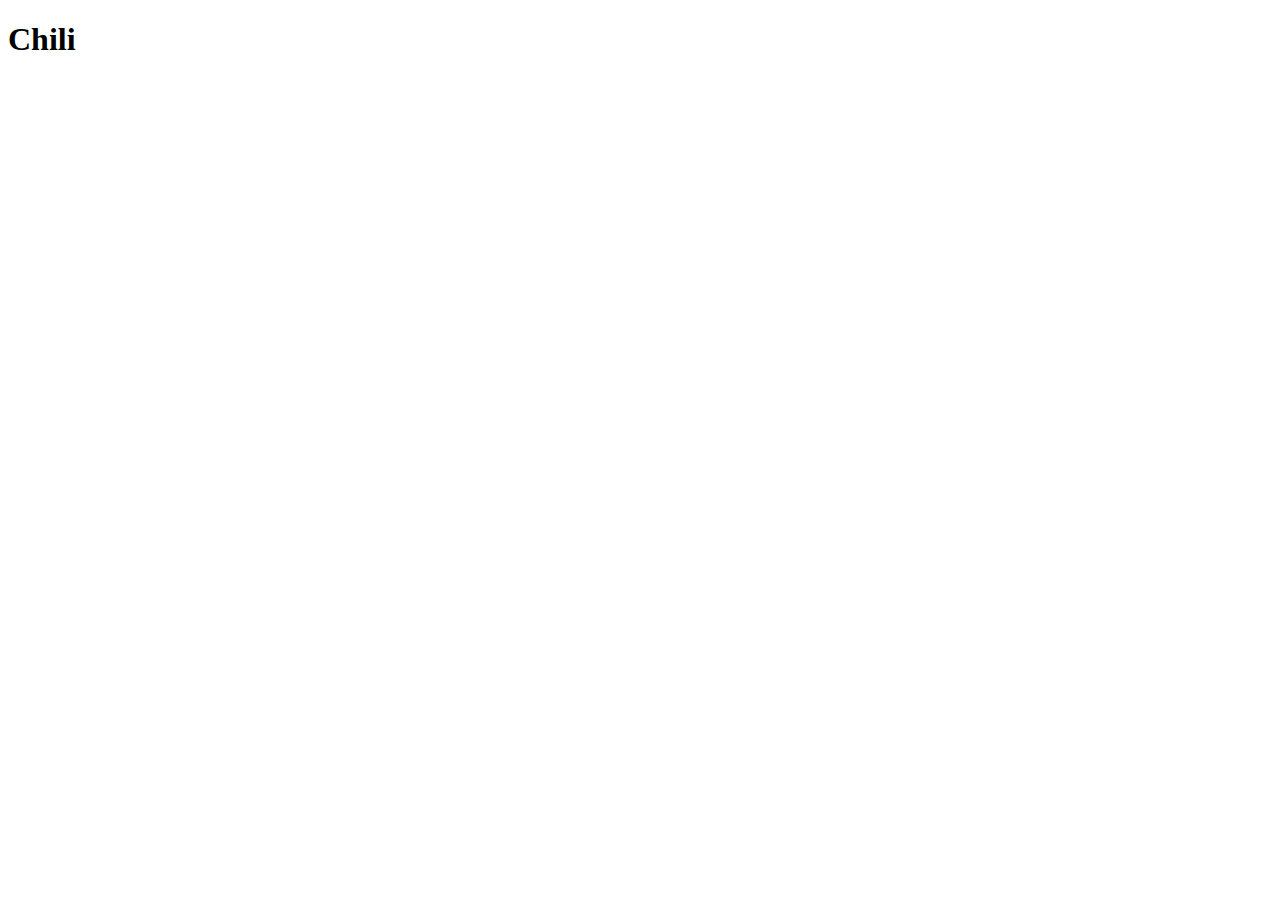
==== recipes/chili.html @ 5575e871 "Chili page created and linked to on index" ====
<!DOCTYPE html>
<html lang="en">
<head>
    <meta charset="UTF-8">
    <meta http-equiv="X-UA-Compatible" content="IE=edge">
    <meta name="viewport" content="width=device-width, initial-scale=1.0">
    <title>Chili</title>
</head>
<body>
    <h1>Chili</h1>
</body>
</html>
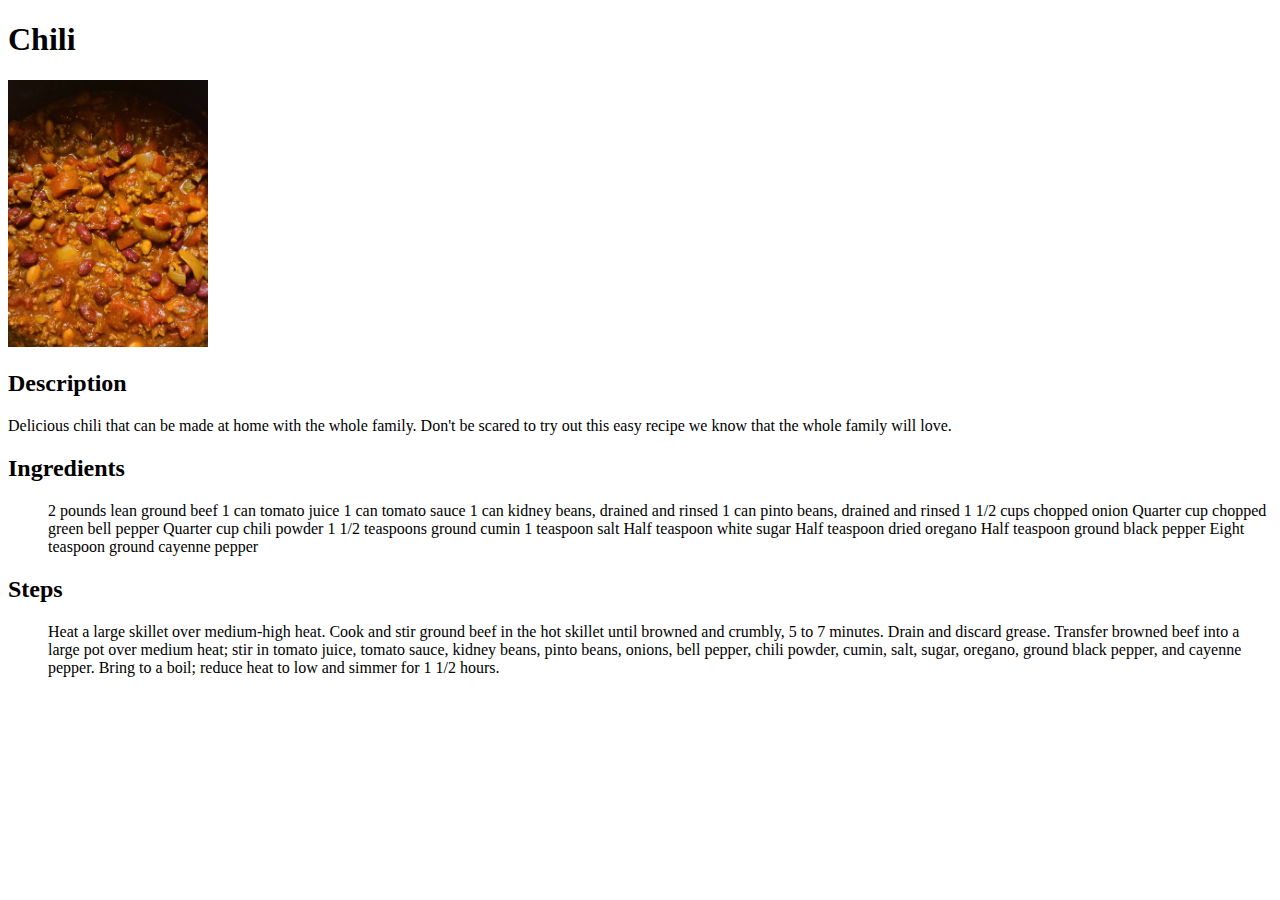
==== commit 9ca361eb: "Chili paged recipe developed and chili image added" ====
--- a/recipes/chili.html
+++ b/recipes/chili.html
@@ -8,5 +8,30 @@
 </head>
 <body>
     <h1>Chili</h1>
+    <img src="../img/chili.jpg" alt="Delicious Chili" width="200">
+    <h2>Description</h2>
+    <p>Delicious chili that can be made at home with the whole family. Don't be scared to try out this easy recipe we know that the whole family will love.</p>
+    <h2>Ingredients</h2>
+    <ul>
+        <ls>2 pounds lean ground beef</ls>
+        <ls>1 can tomato juice</ls>
+        <ls>1 can tomato sauce</ls>
+        <ls>1 can kidney beans, drained and rinsed</ls>
+        <ls>1 can pinto beans, drained and rinsed</ls>
+        <ls>1 1/2 cups chopped onion</ls>
+        <ls>Quarter cup chopped green bell pepper</ls>
+        <ls>Quarter cup chili powder</ls>
+        <ls>1 1/2 teaspoons ground cumin</ls>
+        <ls>1 teaspoon salt</ls>
+        <ls>Half teaspoon white sugar</ls>
+        <ls>Half teaspoon dried oregano</ls>
+        <ls>Half teaspoon ground black pepper</ls>
+        <ls>Eight teaspoon ground cayenne pepper</ls>
+    </ul>
+    <h2>Steps</h2>
+    <ol>
+        <ls>Heat a large skillet over medium-high heat. Cook and stir ground beef in the hot skillet until browned and crumbly, 5 to 7 minutes. Drain and discard grease.</ls>
+        <ls>Transfer browned beef into a large pot over medium heat; stir in tomato juice, tomato sauce, kidney beans, pinto beans, onions, bell pepper, chili powder, cumin, salt, sugar, oregano, ground black pepper, and cayenne pepper. Bring to a boil; reduce heat to low and simmer for 1 1/2 hours.</ls>
+    </ol>
 </body>
 </html>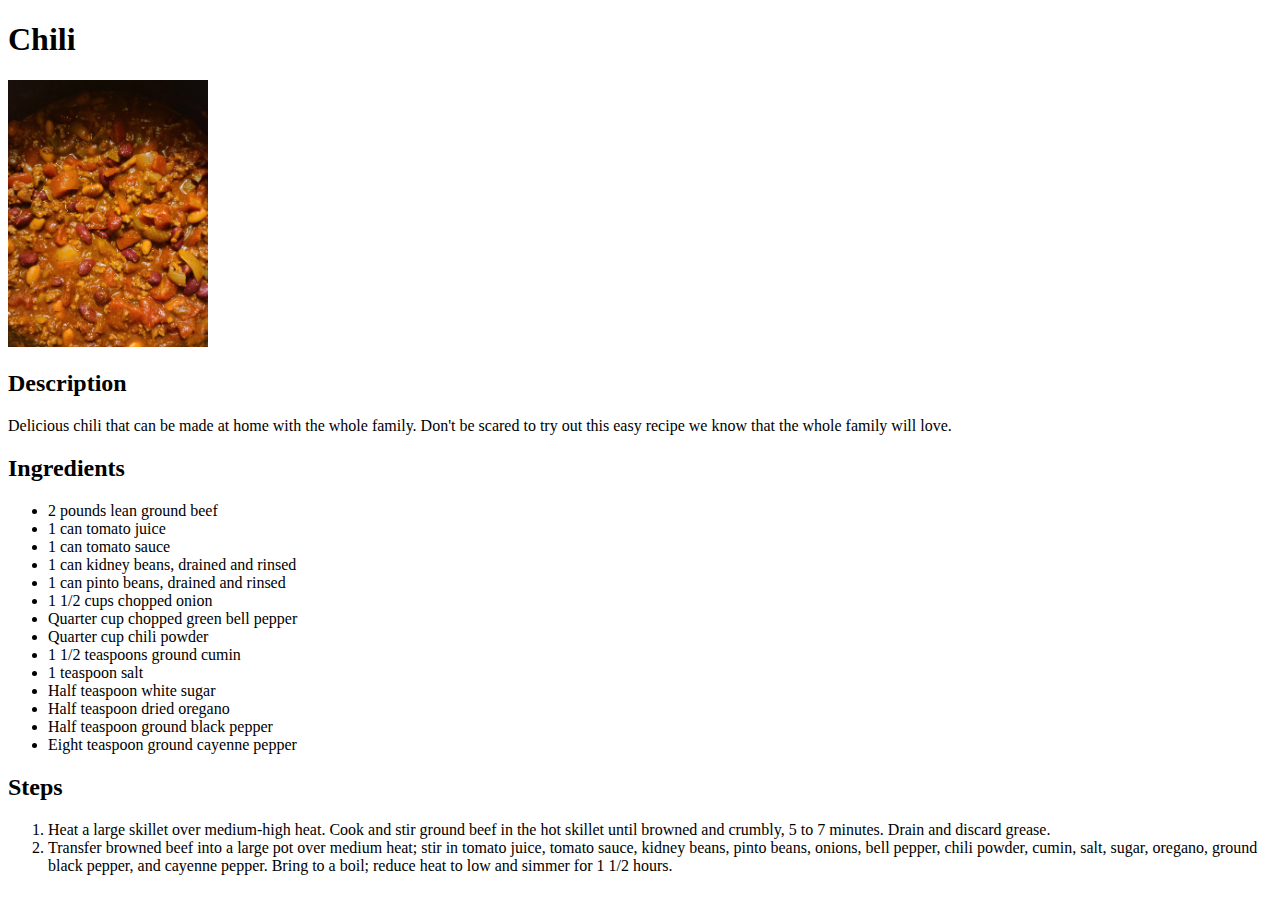
==== commit 160b3624: "Fixed bug with lists with wrong syntax" ====
--- a/recipes/chili.html
+++ b/recipes/chili.html
@@ -13,25 +13,25 @@
     <p>Delicious chili that can be made at home with the whole family. Don't be scared to try out this easy recipe we know that the whole family will love.</p>
     <h2>Ingredients</h2>
     <ul>
-        <ls>2 pounds lean ground beef</ls>
-        <ls>1 can tomato juice</ls>
-        <ls>1 can tomato sauce</ls>
-        <ls>1 can kidney beans, drained and rinsed</ls>
-        <ls>1 can pinto beans, drained and rinsed</ls>
-        <ls>1 1/2 cups chopped onion</ls>
-        <ls>Quarter cup chopped green bell pepper</ls>
-        <ls>Quarter cup chili powder</ls>
-        <ls>1 1/2 teaspoons ground cumin</ls>
-        <ls>1 teaspoon salt</ls>
-        <ls>Half teaspoon white sugar</ls>
-        <ls>Half teaspoon dried oregano</ls>
-        <ls>Half teaspoon ground black pepper</ls>
-        <ls>Eight teaspoon ground cayenne pepper</ls>
+        <li>2 pounds lean ground beef</li>
+        <li>1 can tomato juice</li>
+        <li>1 can tomato sauce</li>
+        <li>1 can kidney beans, drained and rinsed</li>
+        <li>1 can pinto beans, drained and rinsed</li>
+        <li>1 1/2 cups chopped onion</li>
+        <li>Quarter cup chopped green bell pepper</li>
+        <li>Quarter cup chili powder</li>
+        <li>1 1/2 teaspoons ground cumin</li>
+        <li>1 teaspoon salt</li>
+        <li>Half teaspoon white sugar</li>
+        <li>Half teaspoon dried oregano</li>
+        <li>Half teaspoon ground black pepper</li>
+        <li>Eight teaspoon ground cayenne pepper</li>
     </ul>
     <h2>Steps</h2>
     <ol>
-        <ls>Heat a large skillet over medium-high heat. Cook and stir ground beef in the hot skillet until browned and crumbly, 5 to 7 minutes. Drain and discard grease.</ls>
-        <ls>Transfer browned beef into a large pot over medium heat; stir in tomato juice, tomato sauce, kidney beans, pinto beans, onions, bell pepper, chili powder, cumin, salt, sugar, oregano, ground black pepper, and cayenne pepper. Bring to a boil; reduce heat to low and simmer for 1 1/2 hours.</ls>
+        <li>Heat a large skillet over medium-high heat. Cook and stir ground beef in the hot skillet until browned and crumbly, 5 to 7 minutes. Drain and discard grease.</li>
+        <li>Transfer browned beef into a large pot over medium heat; stir in tomato juice, tomato sauce, kidney beans, pinto beans, onions, bell pepper, chili powder, cumin, salt, sugar, oregano, ground black pepper, and cayenne pepper. Bring to a boil; reduce heat to low and simmer for 1 1/2 hours.</li>
     </ol>
 </body>
 </html>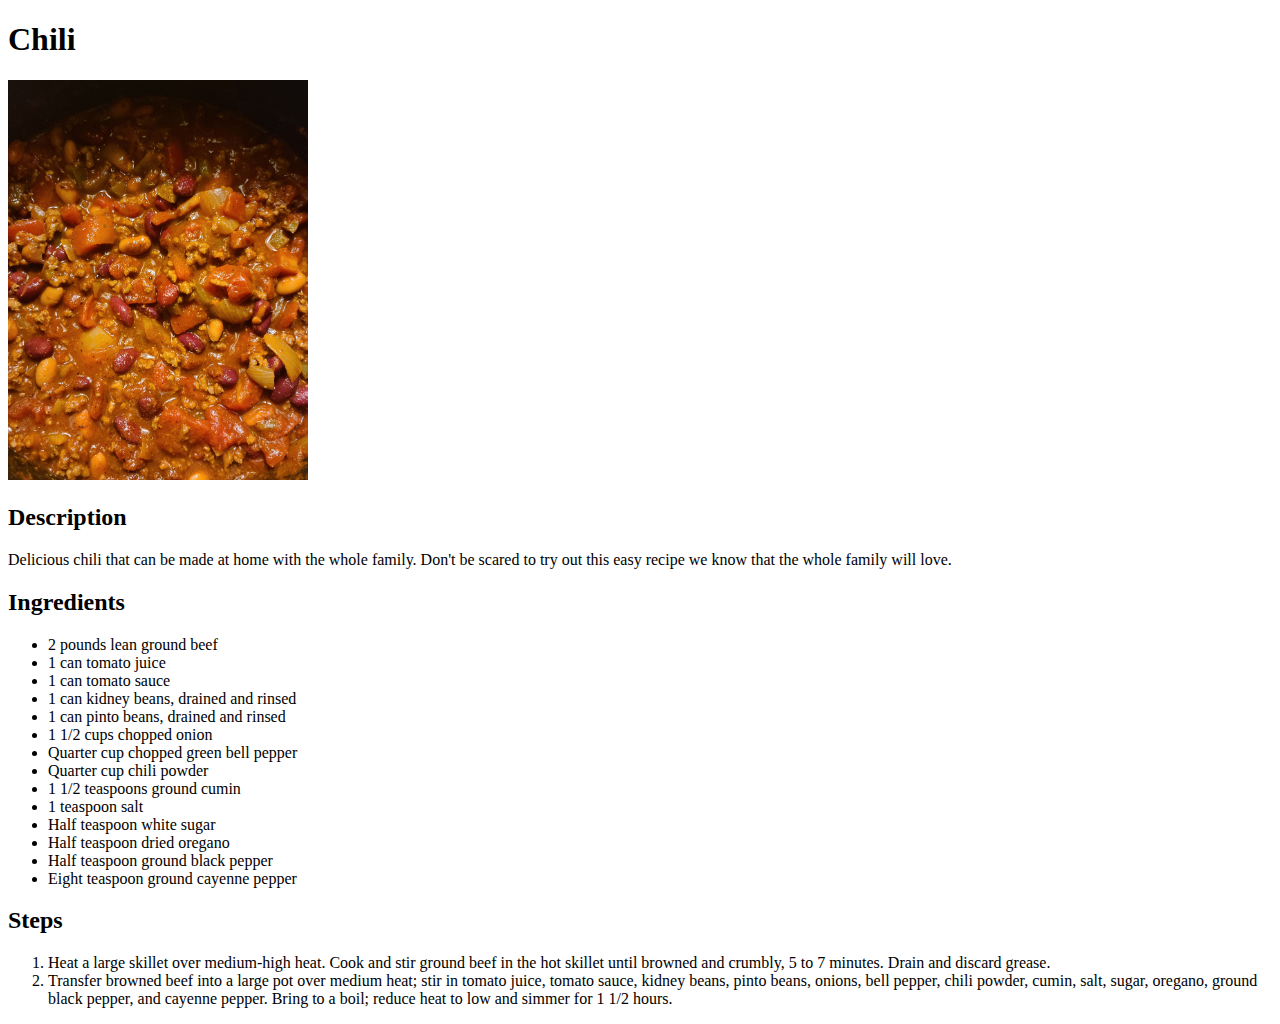
==== commit 99aac00d: "Resized image for chili recipe" ====
--- a/recipes/chili.html
+++ b/recipes/chili.html
@@ -8,7 +8,7 @@
 </head>
 <body>
     <h1>Chili</h1>
-    <img src="../img/chili.jpg" alt="Delicious Chili" width="200">
+    <img src="../img/chili.jpg" alt="Delicious Chili" width="300">
     <h2>Description</h2>
     <p>Delicious chili that can be made at home with the whole family. Don't be scared to try out this easy recipe we know that the whole family will love.</p>
     <h2>Ingredients</h2>
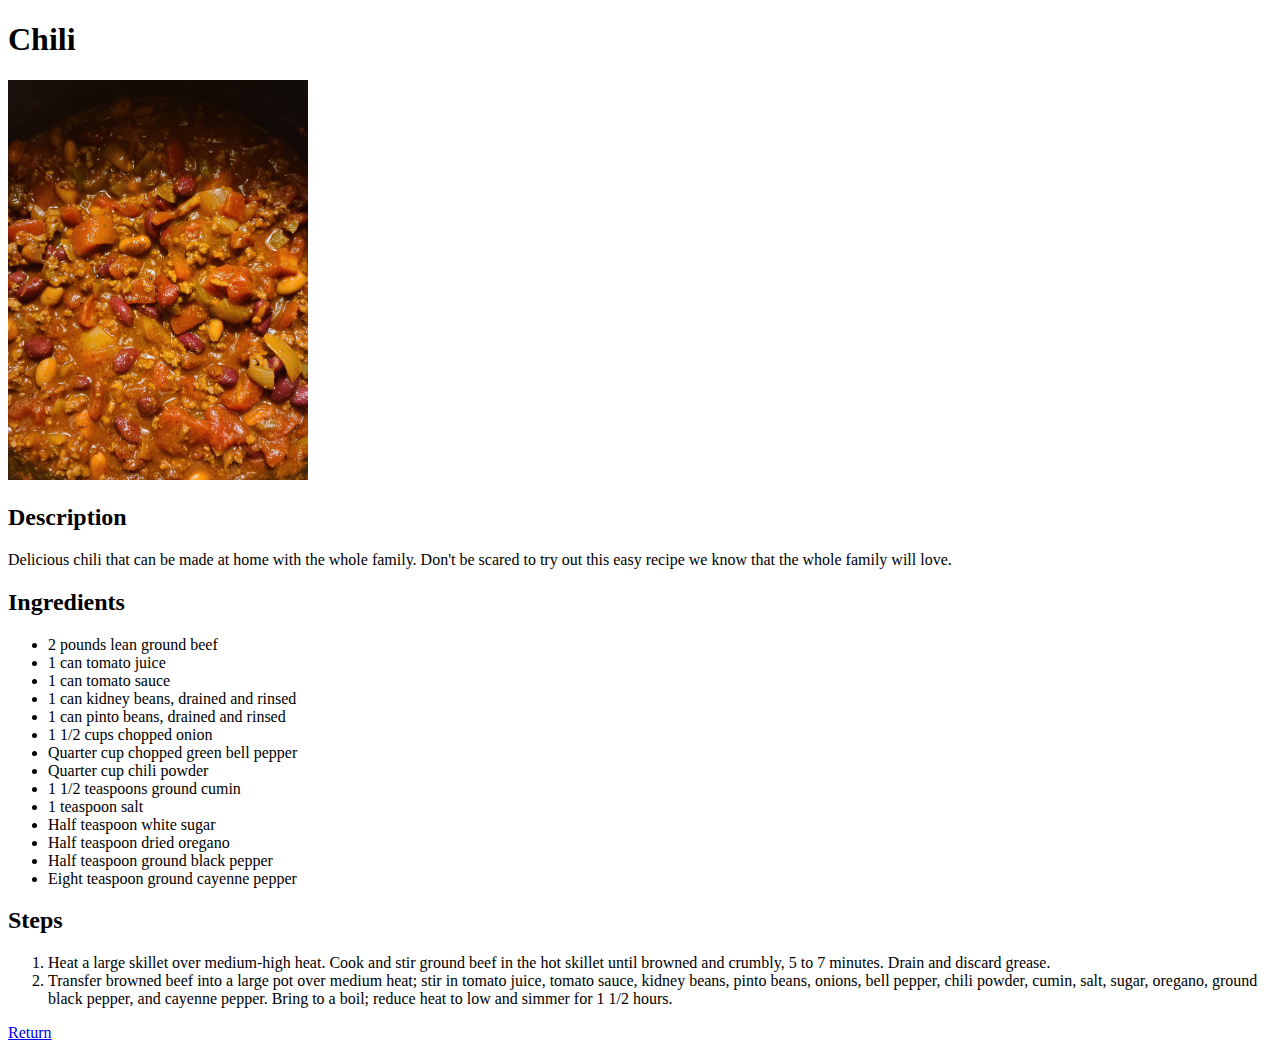
==== commit ce63380a: "Added return button for all recipe pages" ====
--- a/recipes/chili.html
+++ b/recipes/chili.html
@@ -33,5 +33,6 @@
         <li>Heat a large skillet over medium-high heat. Cook and stir ground beef in the hot skillet until browned and crumbly, 5 to 7 minutes. Drain and discard grease.</li>
         <li>Transfer browned beef into a large pot over medium heat; stir in tomato juice, tomato sauce, kidney beans, pinto beans, onions, bell pepper, chili powder, cumin, salt, sugar, oregano, ground black pepper, and cayenne pepper. Bring to a boil; reduce heat to low and simmer for 1 1/2 hours.</li>
     </ol>
+    <a href="../index.html">Return</a>
 </body>
 </html>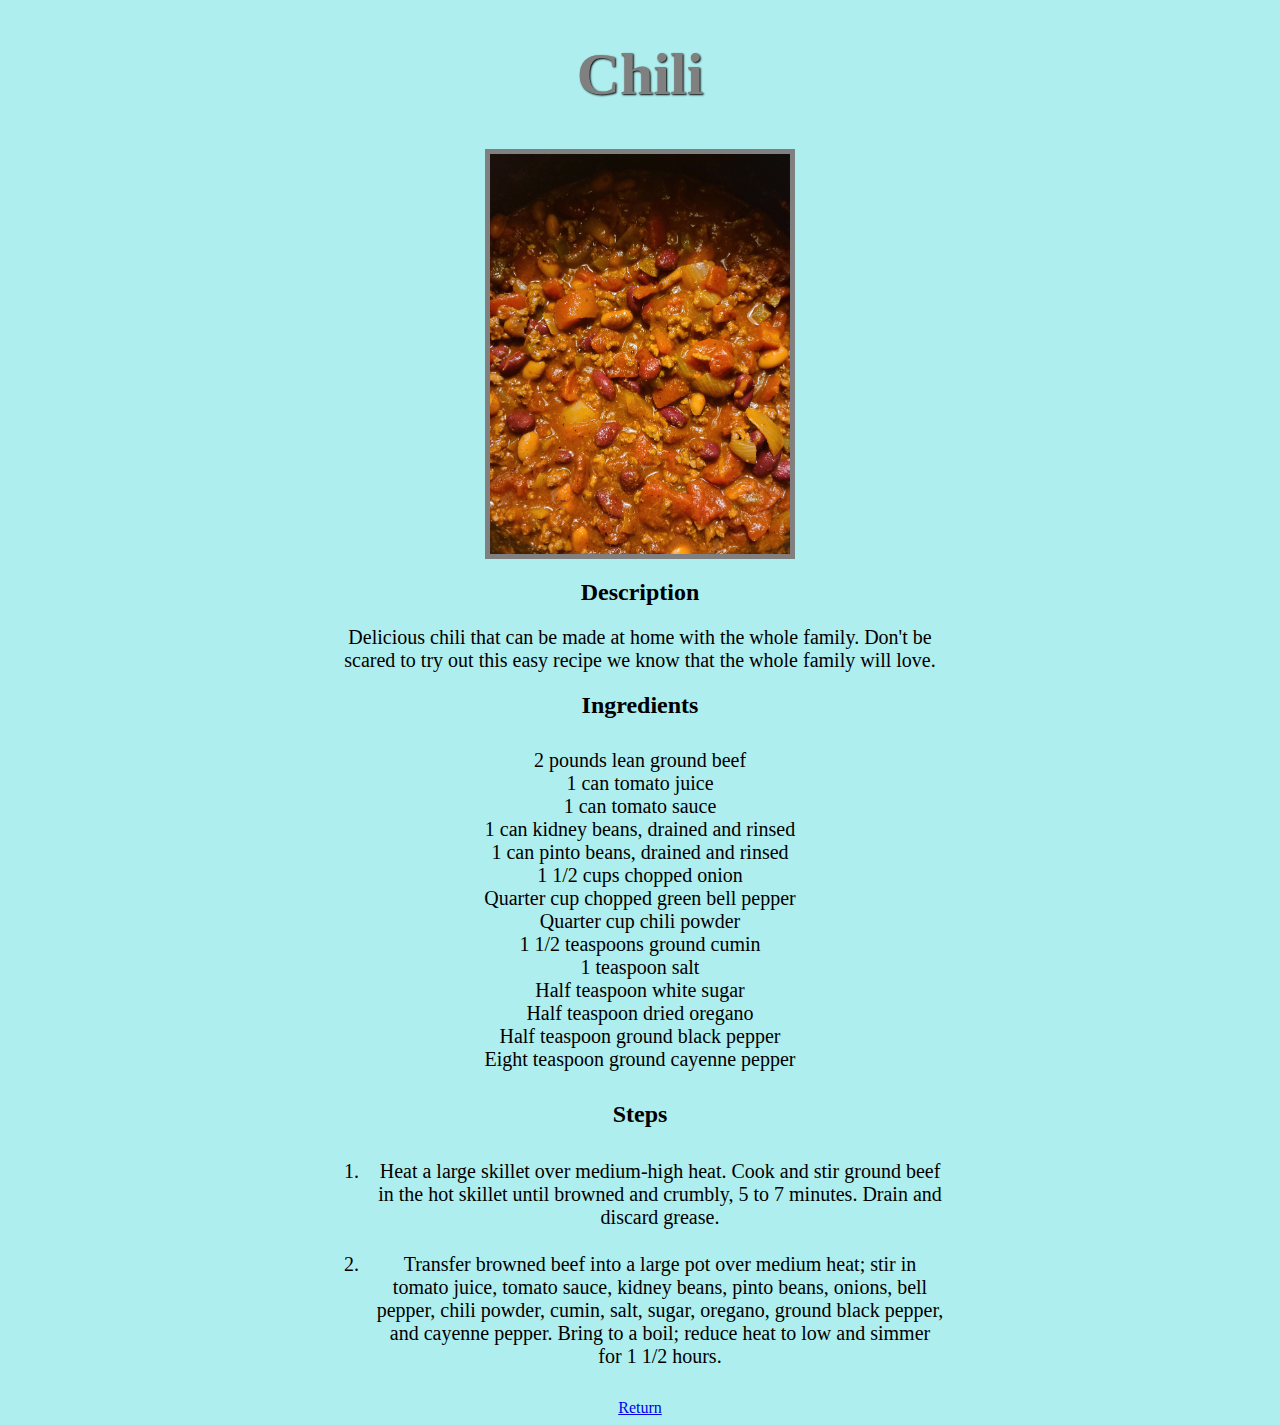
==== commit 0ec97d86: "Added CSS Styling and styles.css to project" ====
--- a/recipes/chili.html
+++ b/recipes/chili.html
@@ -5,6 +5,7 @@
     <meta http-equiv="X-UA-Compatible" content="IE=edge">
     <meta name="viewport" content="width=device-width, initial-scale=1.0">
     <title>Chili</title>
+    <link rel="stylesheet" href="../styles.css">
 </head>
 <body>
     <h1>Chili</h1>
@@ -12,7 +13,7 @@
     <h2>Description</h2>
     <p>Delicious chili that can be made at home with the whole family. Don't be scared to try out this easy recipe we know that the whole family will love.</p>
     <h2>Ingredients</h2>
-    <ul>
+    <ul class="one">
         <li>2 pounds lean ground beef</li>
         <li>1 can tomato juice</li>
         <li>1 can tomato sauce</li>
@@ -29,7 +30,7 @@
         <li>Eight teaspoon ground cayenne pepper</li>
     </ul>
     <h2>Steps</h2>
-    <ol>
+    <ol class="one">
         <li>Heat a large skillet over medium-high heat. Cook and stir ground beef in the hot skillet until browned and crumbly, 5 to 7 minutes. Drain and discard grease.</li>
         <li>Transfer browned beef into a large pot over medium heat; stir in tomato juice, tomato sauce, kidney beans, pinto beans, onions, bell pepper, chili powder, cumin, salt, sugar, oregano, ground black pepper, and cayenne pepper. Bring to a boil; reduce heat to low and simmer for 1 1/2 hours.</li>
     </ol>
--- a/styles.css
+++ b/styles.css
@@ -0,0 +1,44 @@
+*{
+    background-color: paleturquoise;
+    font-family: serif;
+    text-align: center;
+}
+
+h1{
+    color:grey;
+    text-shadow: 1px 1px 2px black;
+    font-size: 60px;
+}
+
+ul{
+    list-style-type: none;
+    margin: 0;
+    padding: 10px;
+    font-size: 30px;
+}
+
+ol{
+    margin-left: 25%;
+    margin-right: 25%;
+}
+
+ol li{
+    padding: 2%;
+}
+
+.one{
+    font-size: 20px;
+}
+
+img{
+    border: 5px solid grey;
+    display: block;
+    margin-left: auto;
+    margin-right: auto;
+}
+
+p{
+    font-size: 20px;
+    margin-left: 25%;
+    margin-right: 25%;
+}